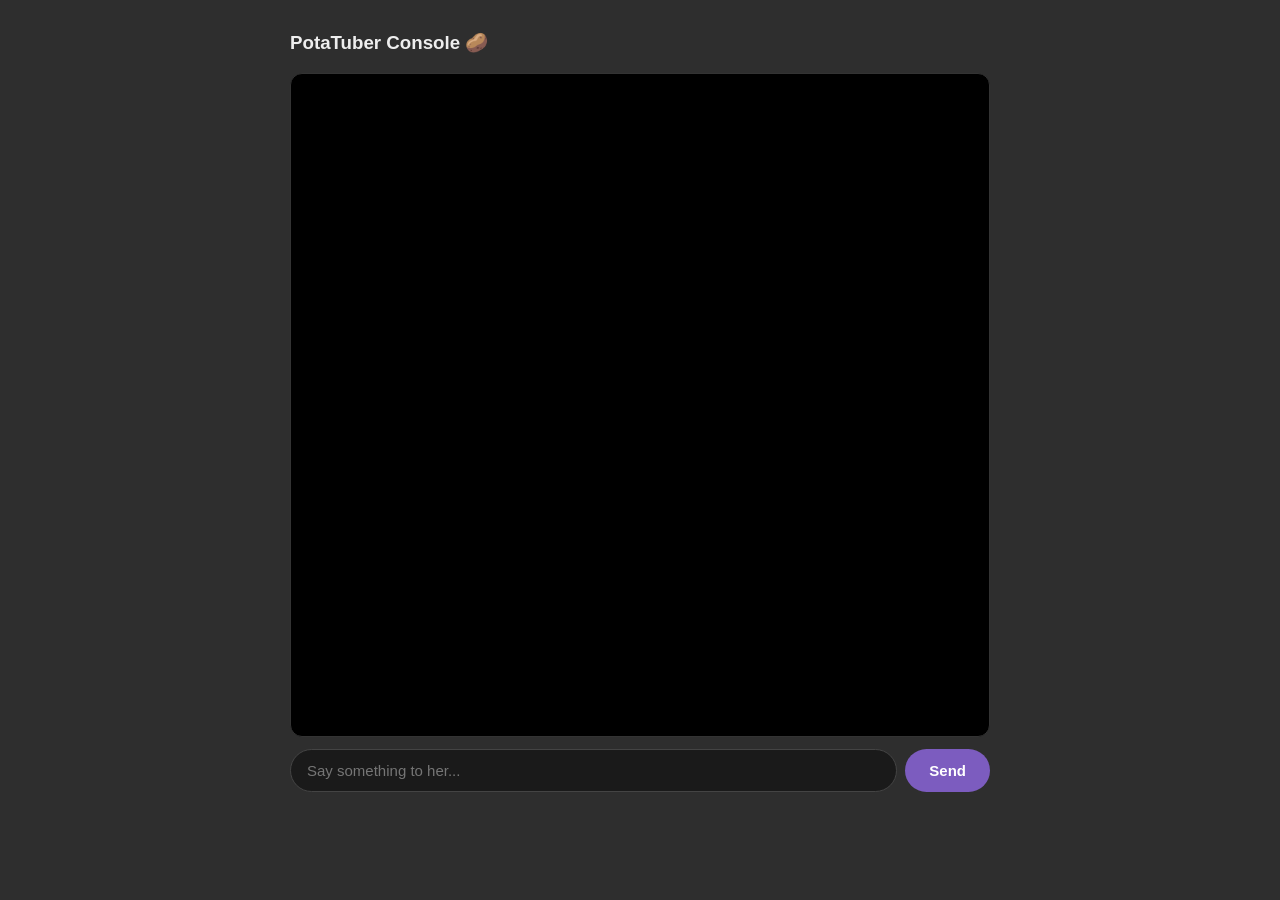
==== frontend/index.html @ 9eeef701 "Initial commit: a tiny, fully local AI VTuber 🥔" ====
<!DOCTYPE html>
<html>
<head>
  <meta charset="utf-8">
  <title>PotaTuber Console 🥔</title>
  <style>
    body { font-family: sans-serif; background: #2e2e2e; color: #eee;
           max-width: 700px; margin: 2em auto; }
    #log { height: 70vh; overflow-y: auto; border-radius: 12px;
           border: 1px solid #333; background: #000000; padding: 1em; }
    .you { color: #8ec07c; }

    #chat {
      display: flex;
      gap: 8px;
      margin-top: 12px;
    }

    #text {
      flex: 1;
      padding: 12px 16px;
      font-size: 15px;
      color: #eee;
      background: #1a1a1a;
      border: 1px solid #444;
      border-radius: 999px;
      outline: none;
      transition: border-color 0.15s ease;
    }

    #text:focus {
      border-color: #7c5cbf;
    }

    #chat button {
      padding: 12px 24px;
      font-size: 15px;
      font-weight: bold;
      color: #fff;
      background: #7c5cbf;
      border: none;
      border-radius: 999px;
      cursor: pointer;
      transition: background 0.15s ease;
    }

    #chat button:hover {
      background: #9070d8;
    }
  </style>
</head>
<body>
  <h3>PotaTuber Console 🥔</h3>
  <div id="log"></div>
  <form id="chat">
    <input id="text" autocomplete="off" placeholder="Say something to her...">
    <button>Send</button>
  </form>
  <script src="console.js"></script>
</body>
</html>
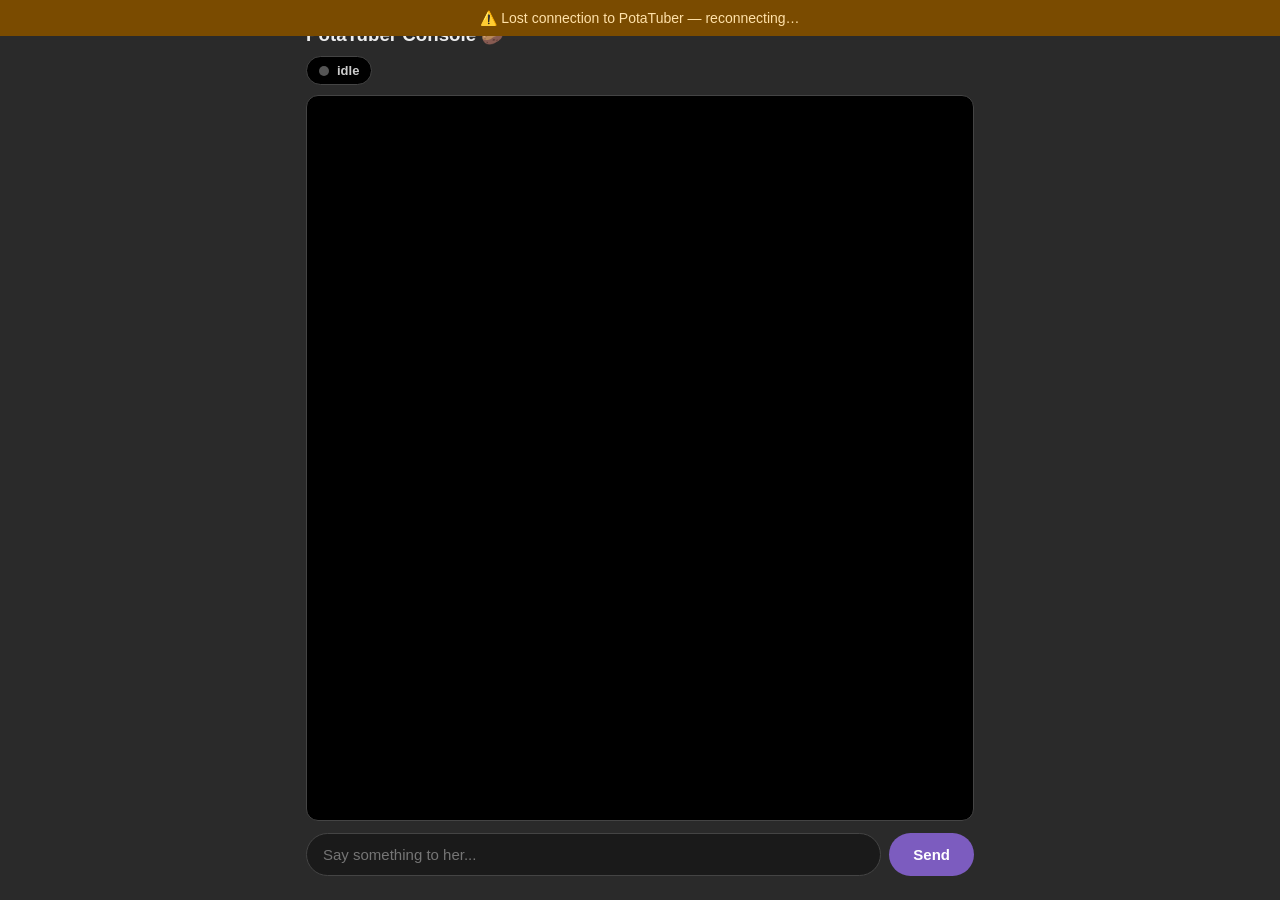
==== commit eef972ca: "Fixed expressions. Fixed flicker blinks in idle motions. Updated website to stay connected to the ba" ====
--- a/frontend/index.html
+++ b/frontend/index.html
@@ -3,54 +3,17 @@
 <head>
   <meta charset="utf-8">
   <title>PotaTuber Console 🥔</title>
-  <style>
-    body { font-family: sans-serif; background: #2e2e2e; color: #eee;
-           max-width: 700px; margin: 2em auto; }
-    #log { height: 70vh; overflow-y: auto; border-radius: 12px;
-           border: 1px solid #333; background: #000000; padding: 1em; }
-    .you { color: #8ec07c; }
-
-    #chat {
-      display: flex;
-      gap: 8px;
-      margin-top: 12px;
-    }
-
-    #text {
-      flex: 1;
-      padding: 12px 16px;
-      font-size: 15px;
-      color: #eee;
-      background: #1a1a1a;
-      border: 1px solid #444;
-      border-radius: 999px;
-      outline: none;
-      transition: border-color 0.15s ease;
-    }
-
-    #text:focus {
-      border-color: #7c5cbf;
-    }
-
-    #chat button {
-      padding: 12px 24px;
-      font-size: 15px;
-      font-weight: bold;
-      color: #fff;
-      background: #7c5cbf;
-      border: none;
-      border-radius: 999px;
-      cursor: pointer;
-      transition: background 0.15s ease;
-    }
-
-    #chat button:hover {
-      background: #9070d8;
-    }
-  </style>
+  <link rel="stylesheet" href="console.css">
 </head>
 <body>
+  <div id="banner">⚠️ Lost connection to PotaTuber — reconnecting…</div>
   <h3>PotaTuber Console 🥔</h3>
+  <div id="toolbar">
+    <span id="state"><i></i><b>idle</b></span>
+    <label id="eyes" style="display: none">
+      <input type="checkbox" id="eyes-toggle"> 👁️ Vision
+    </label>
+  </div>
   <div id="log"></div>
   <form id="chat">
     <input id="text" autocomplete="off" placeholder="Say something to her...">
--- a/frontend/console.css
+++ b/frontend/console.css
@@ -0,0 +1,141 @@
+/* ── Base ─────────────────────────────────────────────────────────── */
+
+* { box-sizing: border-box; }
+
+html, body { height: 100%; margin: 0; }
+
+body {
+  display: flex;
+  flex-direction: column;
+  max-width: 700px;
+  margin: 0 auto;
+  padding: 1.5em 1em;   /* padding, not margin — margins don't count toward height */
+  font-family: sans-serif;
+  background: #2a2a2a;
+  color: #eee;
+}
+
+/* ── Connection banner ────────────────────────────────────────────── */
+
+#banner {
+  display: none;
+  position: fixed;
+  top: 0; left: 0; right: 0;
+  padding: 10px;
+  text-align: center;
+  font-size: 14px;
+  background: #7a4b00;
+  color: #ffe1a8;
+}
+
+/* ── Header + toolbar ─────────────────────────────────────────────── */
+
+h3 { margin: 0 0 10px; }
+
+#toolbar {
+  display: flex;
+  justify-content: space-between;
+  align-items: center;
+  margin-bottom: 10px;
+  font-size: 13px;
+  color: #999;
+}
+
+#eyes {
+  display: flex;
+  align-items: center;
+  gap: 6px;
+  padding: 6px 12px;
+  border: 1px solid #444;
+  border-radius: 999px;
+  cursor: pointer;
+  user-select: none;
+  transition: border-color 0.15s ease, color 0.15s ease;
+}
+
+#eyes:has(:checked) {
+  border-color: #7c5cbf;
+  color: #eee;
+}
+
+#eyes input { accent-color: #7c5cbf; }
+
+/* ── Conversation log ─────────────────────────────────────────────── */
+
+#log {
+  flex: 1;              /* take all the leftover space... */
+  min-height: 0;        /* ...and actually shrink when needed (flex gotcha) */
+  overflow-y: auto;
+  padding: 1em;
+  background: #000;      /* the chalkboard */
+  border: 1px solid #444;
+  border-radius: 12px;
+}
+
+#log p { margin: 0 0 8px; }
+
+.you { color: #8ec07c; }
+.her { color: #eee; }
+
+/* ── Input bar ────────────────────────────────────────────────────── */
+
+#chat {
+  display: flex;
+  gap: 8px;
+  margin-top: 12px;
+  flex-shrink: 0;
+}
+
+#text {
+  flex: 1;
+  padding: 12px 16px;
+  font-size: 15px;
+  color: #eee;
+  background: #1a1a1a;
+  border: 1px solid #444;
+  border-radius: 999px;
+  outline: none;
+  transition: border-color 0.15s ease;
+}
+
+#text:focus { border-color: #7c5cbf; }
+
+#chat button {
+  padding: 12px 24px;
+  font-size: 15px;
+  font-weight: bold;
+  color: #fff;
+  background: #7c5cbf;
+  border: none;
+  border-radius: 999px;
+  cursor: pointer;
+  transition: background 0.15s ease;
+}
+
+#chat button:hover { background: #9070d8; }
+
+/* ── State indicator ──────────────────────────────────────────────── */
+
+#state {
+  display: flex;
+  align-items: center;
+  gap: 8px;
+  padding: 6px 12px;
+  border: 1px solid #444;
+  border-radius: 999px;
+  background: #000;
+}
+#state i {
+  width: 10px; height: 10px;
+  border-radius: 50%;
+  background: #555;
+  transition: background 0.2s ease;
+}
+#state b { color: #ccc }
+#state[data-state="listening"] i { background: #4fc3f7; }
+#state[data-state="thinking"]  i { background: #ffb74d; animation: pulse 1s infinite; }
+#state[data-state="speaking"]  i { background: #8ec07c; }
+
+@keyframes pulse {
+  50% { opacity: 0.3; }
+}
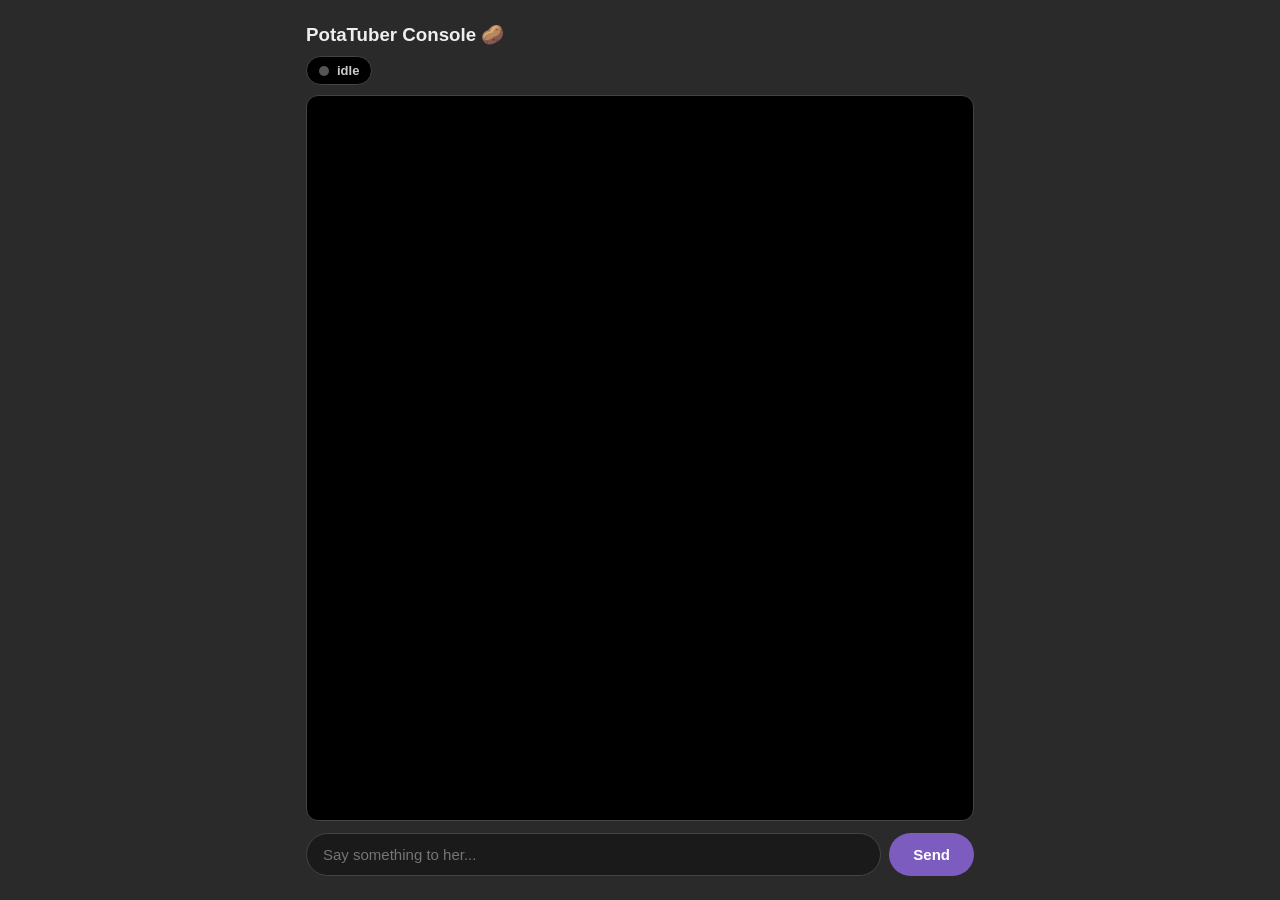
==== commit cc230b4f: "Tons of polish. Mouth form feature. Toggle support." ====
--- a/frontend/index.html
+++ b/frontend/index.html
@@ -2,11 +2,15 @@
 <html>
 <head>
   <meta charset="utf-8">
+  <link rel="icon" href="data:image/svg+xml,<svg xmlns='http://www.w3.org/2000/svg' viewBox='0 0 100 100'><text y='.9em' font-size='90'>🥔</text></svg>">
   <title>PotaTuber Console 🥔</title>
   <link rel="stylesheet" href="console.css">
 </head>
 <body>
-  <div id="banner">⚠️ Lost connection to PotaTuber — reconnecting…</div>
+  <div id="banner">
+  ⚠️ Lost connection to PotaTuber — reconnecting…
+  <button id="reconnect">Reconnect now</button>
+</div>
   <h3>PotaTuber Console 🥔</h3>
   <div id="toolbar">
     <span id="state"><i></i><b>idle</b></span>
--- a/frontend/console.css
+++ b/frontend/console.css
@@ -26,6 +26,18 @@
   font-size: 14px;
   background: #7a4b00;
   color: #ffe1a8;
+}
+
+#reconnect {
+  margin-left: 10px;
+  padding: 4px 12px;
+  font-size: 13px;
+  font-weight: bold;
+  color: #fff;
+  background: #7c5cbf;
+  border: none;
+  border-radius: 999px;
+  cursor: pointer;
 }
 
 /* ── Header + toolbar ─────────────────────────────────────────────── */
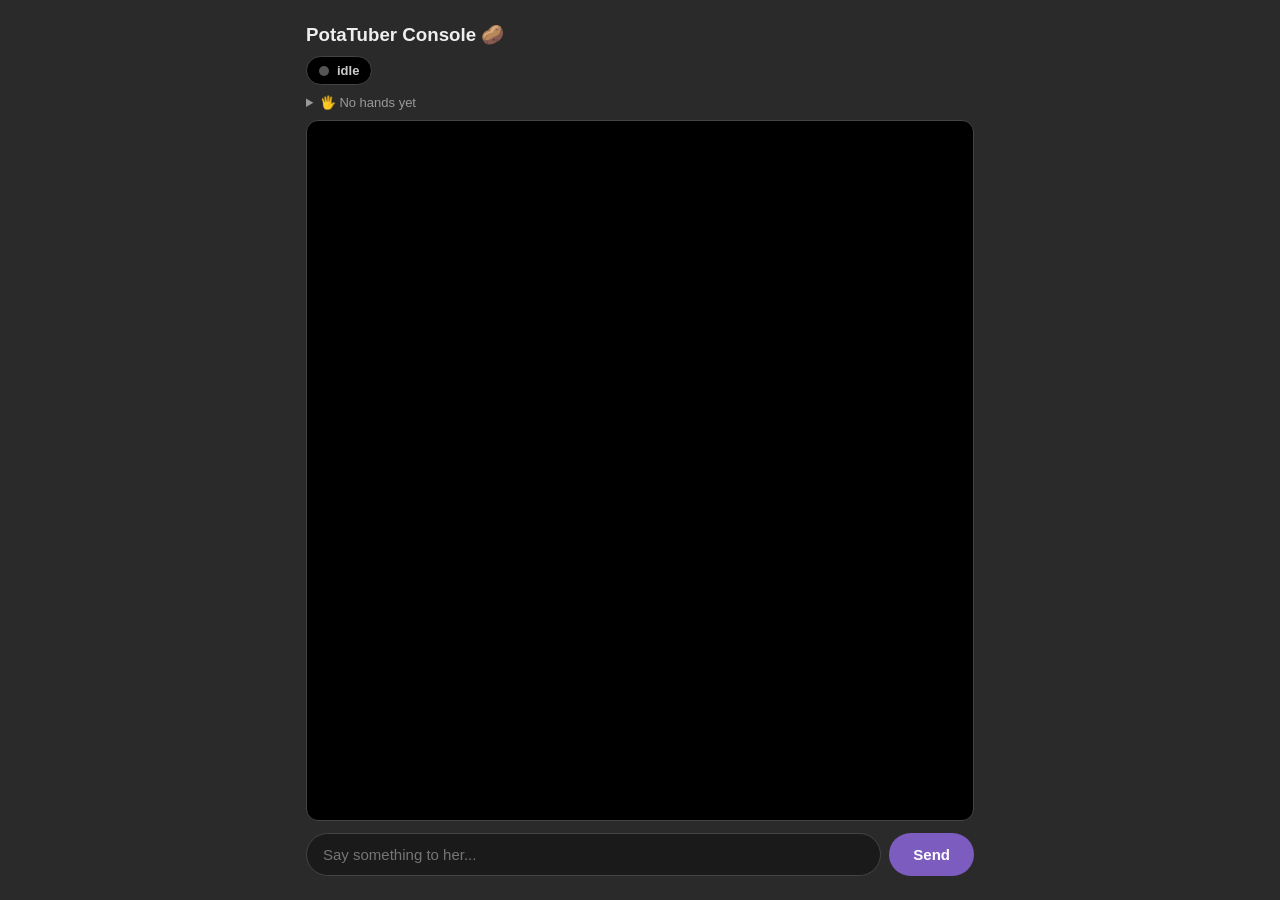
==== commit 4353c1c9: "Implemented tool visibility in the Console" ====
--- a/frontend/index.html
+++ b/frontend/index.html
@@ -18,6 +18,10 @@
       <input type="checkbox" id="eyes-toggle"> 👁️ Vision
     </label>
   </div>
+  <details id="tools">
+    <summary>🖐 No hands yet</summary>
+    <ul></ul>
+  </details>
   <div id="log"></div>
   <form id="chat">
     <input id="text" autocomplete="off" placeholder="Say something to her...">
--- a/frontend/console.css
+++ b/frontend/console.css
@@ -72,6 +72,14 @@
 
 #eyes input { accent-color: #7c5cbf; }
 
+/* ── Tools details ────────────────────────────────────────────────── */
+
+#tools { margin-bottom: 10px; font-size: 13px; color: #999; }
+#tools summary { cursor: pointer; user-select: none; }
+#tools ul { margin: 6px 0 0; padding-left: 1.2em; }
+#tools li { margin-bottom: 4px; }
+#tools b { color: #ccc; font-family: monospace; }
+
 /* ── Conversation log ─────────────────────────────────────────────── */
 
 #log {
@@ -88,6 +96,13 @@
 
 .you { color: #8ec07c; }
 .her { color: #eee; }
+.tool {
+  color: #888;
+  font-family: monospace;
+  font-size: 12px;
+  padding-left: 1em;
+  border-left: 2px solid #444;
+}
 
 /* ── Input bar ────────────────────────────────────────────────────── */
 
